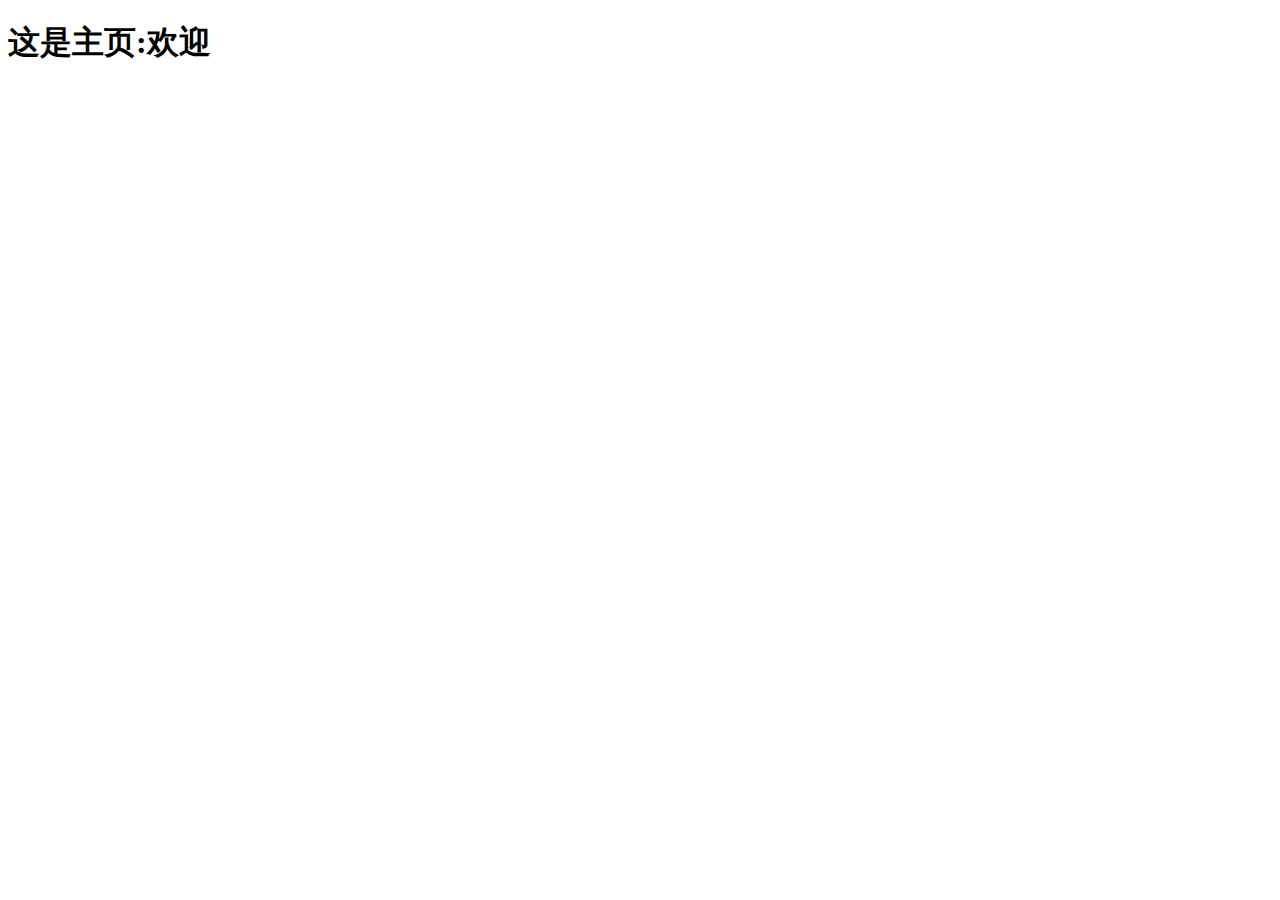
==== src/main/resources/templates/homepage/homepage.html @ b2f10651 "20118.3.1" ====
<!DOCTYPE html>
<html xmlns="http://www.w3.org/1999/xhtml"
	xmlns:th="http://www.thymeleaf.org"
	xmlns:sec="http://www.thymeleaf.org/thymeleaf-extras-springsecurity3">
<head>
<meta charset="UTF-8" />
<title>主页</title>
</head>
<body>
<h1>这是主页:欢迎<span th:text="${session.user.username}"></span></h1>
</body>
</html>
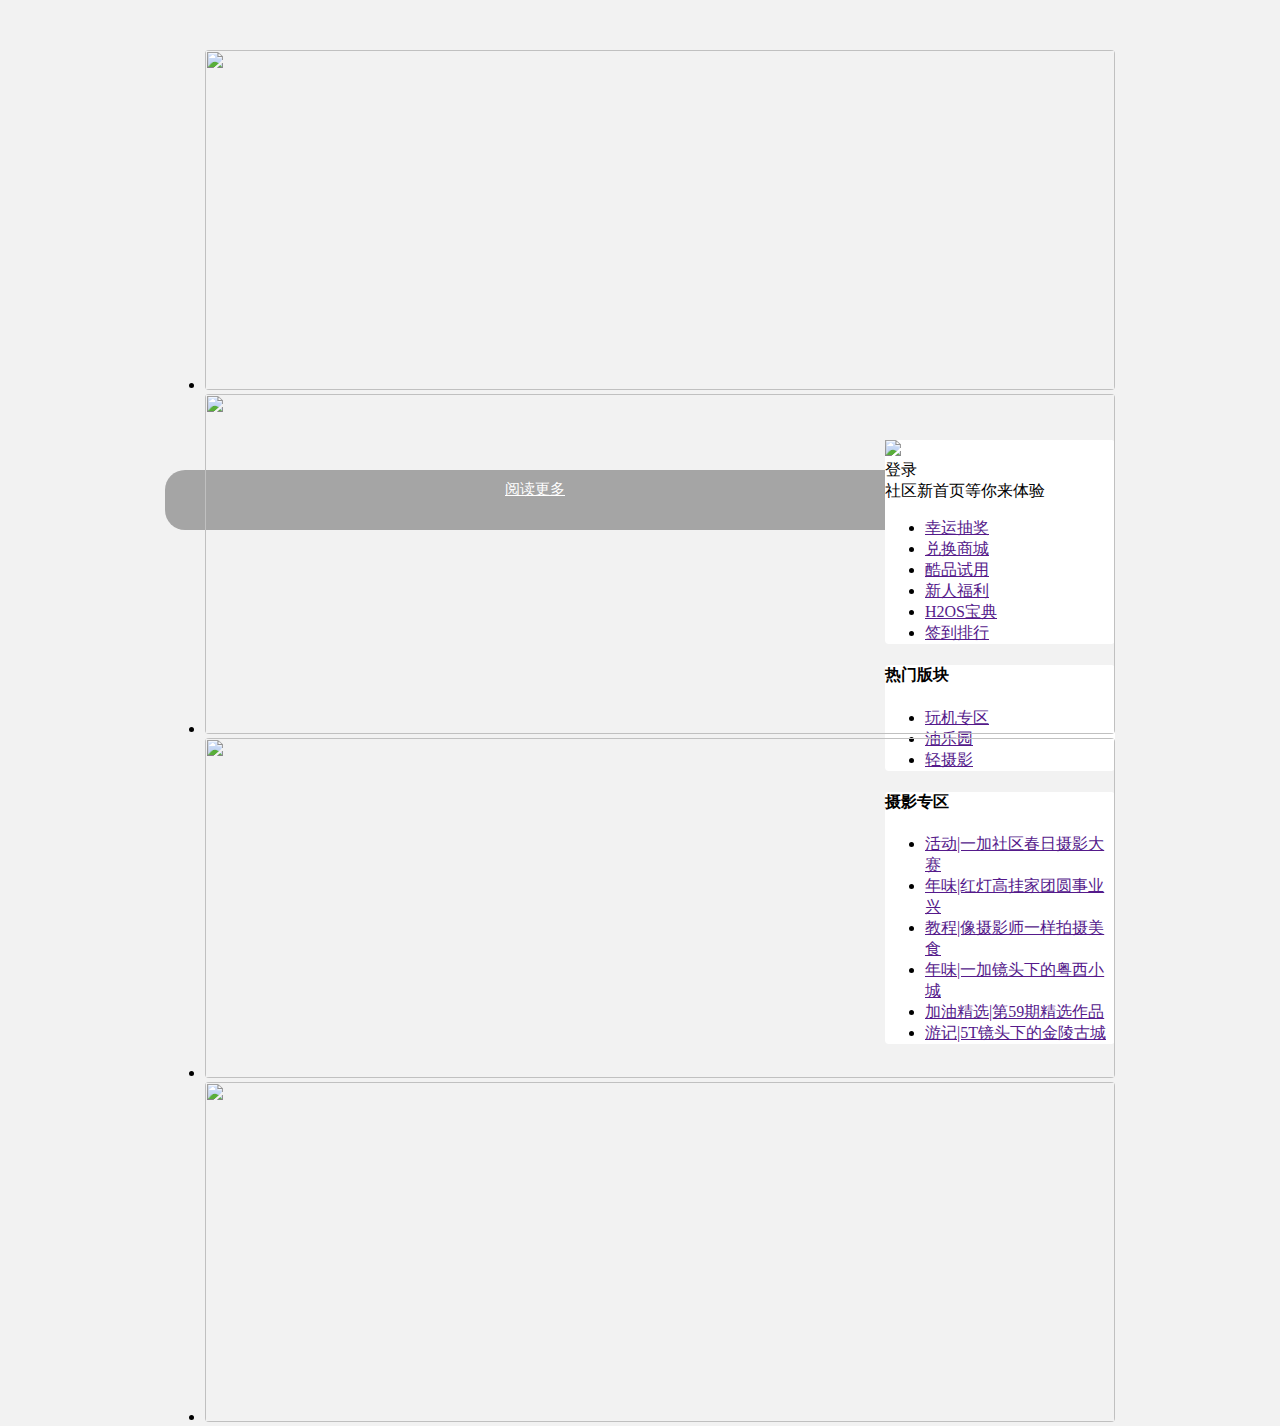
==== commit 1fb5abaa: "1" ====
--- a/src/main/resources/templates/homepage/homepage.html
+++ b/src/main/resources/templates/homepage/homepage.html
@@ -5,8 +5,370 @@
 <head>
 <meta charset="UTF-8" />
 <title>主页</title>
+
+    <link href="../bootstrap-3.3.7-dist/css/bootstrap.css" rel="stylesheet" type="text/css"  />
+    <link href="../nec/function.css" rel="stylesheet" type="text/css"  />
+    <link href="../nec/reset.css" rel="stylesheet" type="text/css"  />
+    
+    
+   
+	<script type="text/javascript" src="../jqeury/jquery-2.1.4.min.js"></script>
+	<script type="text/javascript" src="../bootstrap-3.3.7-dist/js/bootstrap.js"></script>
+    <link rel="stylesheet" type="text/css" href="../lb/css/style.css" />
+    <link rel="stylesheet" type="text/css" href="../css/homepage/css/boke.css" />
+     <link rel="stylesheet" type="text/css" href="../css/homepage/css/style.css" />
+    
+    	<!-- 提示框 -->
+	<link href="../promptbox/css/msgbox.css" rel="stylesheet" type="text/css"  />
+    <script type="text/javascript" src="../promptbox/js/msgbox.js"  ></script>
+    <script type="text/javascript" src="../promptbox/init_hide.js" ></script>
+    <!-- 提示框 -->
+    
+    <style type="text/css">
+  body{
+   background: #f2f2f2;
+   }
+    /* 两列定宽布局 */
+.g-bd{width:950px;margin:0 auto;}
+.g-sd{float:right;width:230px;height:500px; }
+.g-mn{float:left;width:710px;height:500px; }
+.head{
+   width: 100%;
+   height: 340px;
+   margin-top: 50px;
+   margin-bottom: 50px;
+}
+	.img img{
+		border-radius: 4px;
+		width: 100%;
+	}
+	.flex-viewport{
+		border-radius: 4px;
+	}
+	.flexslider{
+		height: 340px;
+		width: 100%;
+	}
+	/* 导航栏 */
+
+	/* 单个的帖子    */
+.jumbotron{
+ /*  height: 210px; */
+  border-radius: 4px;
+  background:  #ffffff;
+  margin-bottom: 17px;
+}
+
+.load-more {
+    width: 100%;
+    border-radius: 20px;
+    background-color: #a5a5a5;
+}
+.load-more {
+    width: 100%;
+    height: 40px;
+    margin: 30px auto 60px;
+    padding: 10px 15px;
+    text-align: center;
+    font-size: 15px;
+    border-radius: 20px;
+    color: #fff;
+    background-color: #a5a5a5;
+    display: block;
+}
+
+
+  
+    </style>
 </head>
 <body>
-<h1>这是主页:欢迎<span th:text="${session.user.username}"></span></h1>
+
+
+<div th:include="header/header :: html "></div>
+
+<!-- <nav class="navbar navbar-default" role="navigation">
+  <div class="container-fluid">
+    <div class="navbar-header">
+      <a class="navbar-brand" href="#">想你所想，做你想做<span class="glyphicon glyphicon-thumbs-up"></span></a>
+    </div>
+    
+    <div class="navbar-header"  style="margin-left: 15%;">
+      <a class="navbar-brand t" href="#">&nbsp;首页</a>
+      <a class="navbar-brand t" href="#">发布</a>
+      <a class="navbar-brand t" href="#">我的关注</a>
+      <a class="navbar-brand t" href="#">我的收藏</a>
+    </div>
+    
+    	<form class="navbar-form navbar-left" role="search">
+		<div class="form-group">
+			<input type="text" class="form-control" placeholder="Search" />
+		</div>
+		<button type="submit" class="btn btn-default">搜索</button>
+	</form>
+    
+    <ul class="nav navbar-nav navbar-right">
+      <li><a href="#"><span class="glyphicon glyphicon-user"></span> 注册</a></li>
+      <li><a href="#"><span class="glyphicon glyphicon-log-in"></span> 登录</a></li>
+    </ul>
+  </div>
+</nav> -->
+
+
+<div class="g-bd f-cb">
+      
+    <div class="head">
+          <div id="demo01" class="flexslider">
+	<ul class="slides">
+		<li><div class="img"><img src="../lb/images/5.jpg" height="340"  alt="" /></div></li>
+
+		<li><div class="img"><img src="../lb/images/2.jpg" height="340"  alt="" /></div></li>
+
+		<li><div class="img"><img src="../lb/images/7.jpg" height="340"  alt="" /></div></li>
+
+		<li><div class="img"><img src="../lb/images/4.jpg" height="340"  alt="" /></div></li>
+	</ul>
+</div>
+    
+    
+    </div>
+
+    <div class="g-mn" >
+      
+         <div id="content">
+         </div>
+        <!-- 左侧内容 -->  
+        <a  href="javascript:void(0)"  onclick="readMore()" class="load-more">阅读更多</a>
+    </div>
+
+    
+    <div class="g-sd">
+			    
+			<div class="container left">
+			   <div class="jumbotron leftChildren">
+			           
+			    <div class="userModule">
+			           <div class="userModule1">
+			           
+			            <div id="headInfo">
+                            <div class="head2">
+                                <img class="product_1" src="../css/homepage/img/product_1_ani.png" />
+                            </div>
+                           <div class="info">
+                                <span class="head-login" style="cursor:pointer;" onclick="login();">登录</span>
+                                <br/>
+                                <span>社区新首页等你来体验</span>
+                           </div>
+                        </div>
+			           
+			           </div>
+			           <div class="userModule2">
+			           
+			           
+                <div class="module cl xl xl1">
+                    <ul>
+	                                    <li><a class="replace-hot" href="" title="幸运抽奖" target="_blank">幸运抽奖</a></li>
+	                                    <li><a class="replace-hot" href="" title="兑换商城 " target="_blank">兑换商城 </a></li>
+	                                    <li><a class="replace-hot" href="" target="_blank">酷品试用</a></li>
+	                                    <li><a class="replace-hot" href="" title="新人福利" target="_blank">新人福利</a></li>
+	                                    <li><a class="replace-hot" href="" title="H2OS宝典" target="_blank">H2OS宝典</a></li>
+	                                    <li><a class="replace-hot" href="" title="签到排行" target="_blank">签到排行</a></li>
+                        </ul>
+                </div>
+         
+			                 
+			           
+			           </div>
+			
+			   </div>
+			</div>
+    </div>
+    
+    <!-- 热门板块 -->
+    <div class="container left">
+			<div class="jumbotron leftChildren2">
+			              <div class="hot host_first">
+            <h4 class="hotbk hot2"><strong >热门版块</strong></h4>
+         
+            <div class="module cl2 xl xl1 moduleHot">
+                <ul class="hotul">
+                                        <li><a class="replace-hot" href="" title="轻摄影" target="_blank">玩机专区</a></li>
+                                        <li><a class="replace-hot" href="" title="油乐园" target="_blank">油乐园</a></li>
+                                        <li><a class="replace-hot" href="" title="轻摄影" target="_blank">轻摄影</a></li>
+                                
+                 </ul>
+            </div>
+        </div>
+			</div>
+   </div>
+   <!-- 热门板块 -->
+   
+   <!-- 摄影专区 -->
+   <div class="container left">
+		  <div class="jumbotron leftChildren3">
+		  
+		          <div class="hot photography">
+            <h4 class="hotbk " ><strong>摄影专区</strong></h4>
+                <div class="module cl2 xl xl1 phto">
+                    <ul >
+                                                <li><a class="replace-hot" href="" title="活动|一加社区春日摄影大赛" target="_blank">活动|一加社区春日摄影大赛</a></li>
+                                                <li><a class="replace-hot" href="" title="年味|红灯高挂家团圆事业兴" target="_blank">年味|红灯高挂家团圆事业兴</a></li>
+                                                <li><a class="replace-hot" href="" title="教程|像摄影师一样拍摄美食" target="_blank">教程|像摄影师一样拍摄美食</a></li>
+                                                <li><a class="replace-hot" href="" title="年味|一加镜头下的粤西小城" target="_blank">年味|一加镜头下的粤西小城</a></li>
+                                                <li><a class="replace-hot" href="" title=" 加油精选|第59期精选作品" target="_blank"> 加油精选|第59期精选作品</a></li>
+                                                <li><a class="replace-hot" href="" title="游记|5T镜头下的金陵古城" target="_blank">游记|5T镜头下的金陵古城</a></li>
+                                            </ul>
+                </div>
+        </div>
+		  
+		  </div>
+</div>
+     <!-- 摄影专区 -->
+</div>
+</div>
+<script type="text/javascript" src="../lb/js/slider.js"></script> 
+<script type="text/javascript" src="../jqeury/base64.js" ></script>
+<script type="text/javascript">
+/*<![CDATA[*/
+	var page=1; //全局变量 页数 
+	function login(){
+	location.href="/forum/LoginAndRegMapping/login";
+   }
+	
+	$(function(){
+		initHtml(page);
+	
+	})
+	function initHtml(page){
+		  clickAutoHide(6,"正在加载中，请稍后...",100000);
+	//  $.post("/forum/homeController/getData",{"page":page},function(data){
+		  
+		   $.ajax({
+				type:"POST",
+				data: "page="+page,
+				url:"/forum/homeController/getData",
+				cache: false,
+				async:true,
+				success:function(data){
+					
+	/* 	 		}
+		   
+		   }); */ 
+		  
+		  var html= "";
+		
+		  if(data.rows.length == 0){
+			  clickAutoHide(2,"┗|｀O′|┛ 嗷~~ 没有更多了...",null);
+			  $('.load-more').css({"pointer-events":""});
+			  return;
+		  }
+			
+		  data.rows.map(function(item,index){
+			  var img = "";
+			  var imgclass="divBuffer";
+				  if(item.cover != null){
+					  img = '<img src="../upload'+item.cover+'"/>';
+					  imgclass = "";
+				  }
+			var count = 0;
+	/* 		$.post("/forum/homeController/getCommentCount",{"cid":item.id},function(data){
+				
+				count = data;
+			}); */
+			
+			   $.ajax({
+					type:"POST",
+					data: "cid="+item.id,
+					url:"/forum/homeController/getCommentCount",
+					cache: false,
+					async:false,
+					success:function(data){
+						
+						count = data;
+					}
+			   
+			   });
+			
+		  html+=' <div class="jumbotron" >'+
+										'<div class="container">'+
+							     '<div class="bigdiv">'+
+						'<h2><img src="../css/homepage/img/alex goot.jpg"/>&nbsp;&nbsp;<span>'+item.username+'</span><span id="myclock">&emsp;'+item.create_date+'</span></h2>'+
+						'<div class="centerdiv">'+
+						'<div class= '+imgclass+'>'+
+						'<h1 onclick="toDetail('+item.id+')" >'+item.title+'</h1>'+
+						'<span>'+ item.text+' </span>'+
+						'</div>'+
+						 img+'<div style="clear:both"></div>'+
+						'</div>'+
+						'<div class="bottomdiv">'+
+						'<span>散文和诗</span>'+
+						'<img src="../css/homepage/img/see.jpg"/><span>'+item.look_time+'</span>'+
+						'<img src="../css/homepage/img/comment.jpg"/><span>'+count+'</span>'+
+						'<img src="../css/homepage/img/love.jpg"/><span>'+item.praise+'</span>'+
+						/* '<img src="../css/homepage/img/cai2.png"/><span>'+item.trample+'</span>'+ */
+						'</div>'+
+						'</div>'+
+						'</div>'+
+						'</div>';
+						
+						
+		  });
+		  $('.load-more').css({"pointer-events":""});
+		  
+		    $("#content").append(html);
+		    $("#q_Msgbox").hide();
+		 	$(".lading").fadeOut("normal",function(){
+				$(this).remove();
+			}) 
+		 
+	  }})
+	 
+    }
+	
+	//阅读更多
+	function readMore(){
+		$('.load-more').css({"pointer-events":"none"});
+		page++;
+		
+		initHtml(page);
+		
+	
+	}
+	
+	function toDetail(id){
+		location.href="/forum/detailMapping/detail2?detailId="+id;
+	}
+
+	/*animation: "slide", //转换方式 fade淡入淡出 slide滚动
+direction:"horizontal", //滚动方向 horizontal左右 vertical上下
+slideshowSpeed: 3000, //停留时间
+directionNav: true, //是否显示左右控制按钮 true&false
+controlNav: true, //是否显示下方控制按钮 true&false
+mousewheel: false, //是否允许鼠标控制滚动 true&fals*/
+
+$(function(){
+
+	$('#demo01').flexslider({
+
+		animation: "slide",
+
+		direction:"horizontal",
+
+		easing:"swing"
+
+	});
+
+
+	$('#demo02').flexslider({
+
+		animation: "slide",
+
+		direction:"vertical",
+
+		easing:"swing"
+	});
+});
+/*]]>*/
+</script>
+
 </body>
 </html>